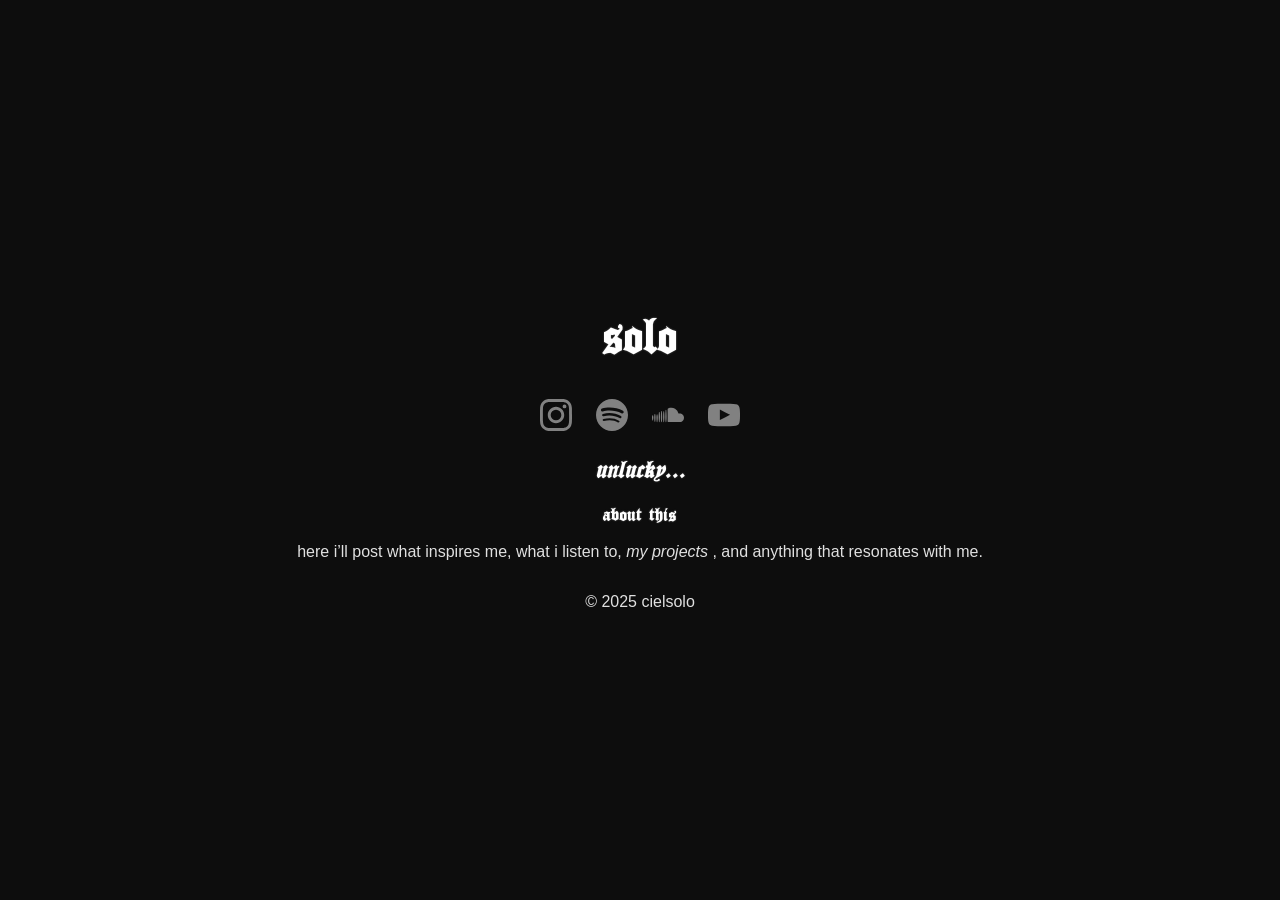
==== index_en.html @ 1614f24c "change" ====
<!DOCTYPE html>
<html lang="es">
<head>
  <meta charset="utf-8"/>
  <meta content="width=device-width, initial-scale=1.0" name="viewport"/>
  <title>SOLO</title>
  <link href="styles.css" rel="stylesheet"/>
</head>
<main> 

<!-- index.html -->
<!DOCTYPE html>
<html lang="es">
<head>
  <meta charset="UTF-8" />
  <meta name="viewport" content="width=device-width, initial-scale=1.0"/>

<body>
  <div class="container">
    <h1 style="font-size: 50px;">solo</h1>
    <div class="social-icons">

      <a href="https://instagram.com/cielsolo" target="_blank" title="Instagram">
        <img alt="Instagram" src="assets/icons/instagram.svg"/>
      </a>
      <a href="https://open.spotify.com/user/m26l4wxw9at4m1wq7n5qsq17s?si=1vnxK9v8TR6-Ez0OH_chWA" target="_blank" title="Spotify">
        <img alt="Spotify" src="assets/icons/spotify.svg"/>
      </a> <a href="https://soundcloud.com/ciel-732054882?ref=clipboard&p=i&c=1&si=EC5016E7FAB74707912B6F97839BCD4F&utm_source=clipboard&utm_medium=text&utm_campaign=social_sharing/…“ target="_blank" title="SoundCloud">
  <img src="assets/icons/soundcloud.svg" alt="SoundCloud">
</a>
      <a href="https://youtube.com/@cielsolo?si=Fmgr-c-w7nE6npiY"
target="_blank" title="Youtube">
        <img alt="youtube" src="assets/icons/youtube.svg"/>

      </a>
    </div>

<h2><strong>

<em>
unlucky... 
</em>

</strong></h2>
    <div class="blog">
      <div class="post"></div>
<h3>about this </h3>
<p>here I’ll post what inspires me, what I listen to, <em> my projects </em>, and anything that resonates with me.</p>
</div>
<script src="script.js"></script></body>

</main>

  <footer>
    <p>© 2025 cielsolo</p>
  </footer>

</html>
---- styles.css ----
@font-face {
  font-family: 'Cloister Black Light';
  src: url('assets/fonts/CloisterBlack.ttf') format('truetype');
  font-weight: normal;
  font-style: normal;
}

body {
  background-color: #0d0d0d;
  color: #e0e0e0;
  font-family: 'Helvetica Neue', sans-serif;
  margin: 0;
  padding: 0;
}

* {
  text-transform: lowercase;
  box-sizing: border-box;
}

h1, h2, h3,h4, h5, h6{
  color: #ffffff;
  font-family: 'Cloister Black Light', serif;
  text-shadow: 0 0 2px #555;
}

a {
  color: #bbbbbb;
  text-decoration: underline;
  transition: color 0.3s ease;
}

a:hover {
  color: #ffffff;
}

.social-icons {
  margin-top: 3rem;
  display: flex;
  gap: 1.5rem;
  justify-content: center;
  filter: brightness(70%);
  transition: filter 0.3s ease;
}

.social-icons:hover {
  filter: brightness(100%);
}

button {
  background-color: transparent;
  color: #e0e0e0;
  border: 1px solid #444;
  padding: 0.5rem 1rem;
  font-family: 'Cloister Black Light', serif;
  cursor: pointer;
  transition: background-color 0.3s ease, color 0.3s ease;
}

button:hover {
  background-color: #222;
  color: #fff;
}

.social-icons img {
  filter: invert(80%) brightness(90%);
  width: 32px;
  height: 32px;
  transition: transform 0.3s ease, filter 0.3s ease;
}

.social-icons img:hover {
  transform: scale(1.05);
  filter: invert(90%) brightness(100%);
}

/* Center and constrain layout on all screen sizes */
body {
  display: flex;
  flex-direction: column;
  align-items: center;
  padding: 2rem;
}

/* Make content responsive */
main {
  max-width: 800px;
  width: 100%;
  text-align: center;
}

/* Responsive icons */
.social-icons {
  flex-wrap: wrap;
  justify-content: center;
  margin-top: 2rem;
}

@media (max-width: 600px) {
  .social-icons img {
    width: 28px;
    height: 28px;
  }
}


.scroll-spacer {
  height: 100vh; /* Ocupa toda la altura de la pantalla */
}


/* === Responsive Styles === */
@media (max-width: 768px) {
  body {
    padding: 1rem;
    font-size: 0.95rem;
  }

  .blog-title {
    font-size: 2rem;
    text-align: center;
  }

  .social-icons {
    flex-direction: column;
    align-items: center;
    gap: 1rem;
  }

  .container {
    text-align: center;
    padding: 0 1rem;
  }

  img {
    max-width: 100%;
    height: auto;
  }
}

@media (max-width: 480px) {
  .blog-title {
    font-size: 1.5rem;
  }

  .social-icons {
    gap: 0.8rem;
  }
}


/* === Centrado completo === */
body, html {
  height: 100%;
  display: flex;
  justify-content: center;
  align-items: center;
  flex-direction: column;
  text-align: center;
}
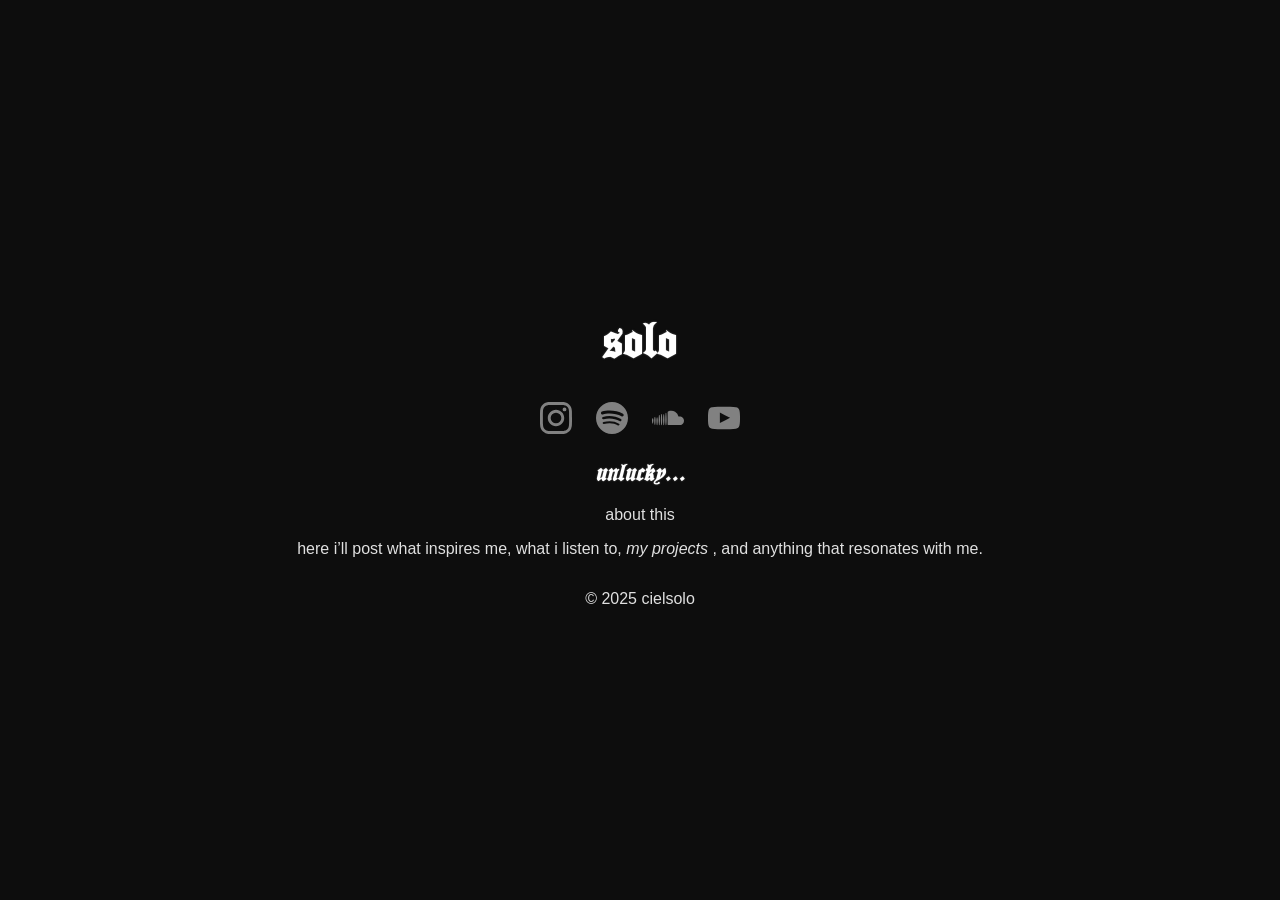
==== commit d18d056a: "Update index_en.html" ====
--- a/index_en.html
+++ b/index_en.html
@@ -45,7 +45,7 @@
 </strong></h2>
     <div class="blog">
       <div class="post"></div>
-<h3>about this </h3>
+<p>about this </p>
 <p>here I’ll post what inspires me, what I listen to, <em> my projects </em>, and anything that resonates with me.</p>
 </div>
 <script src="script.js"></script></body>
